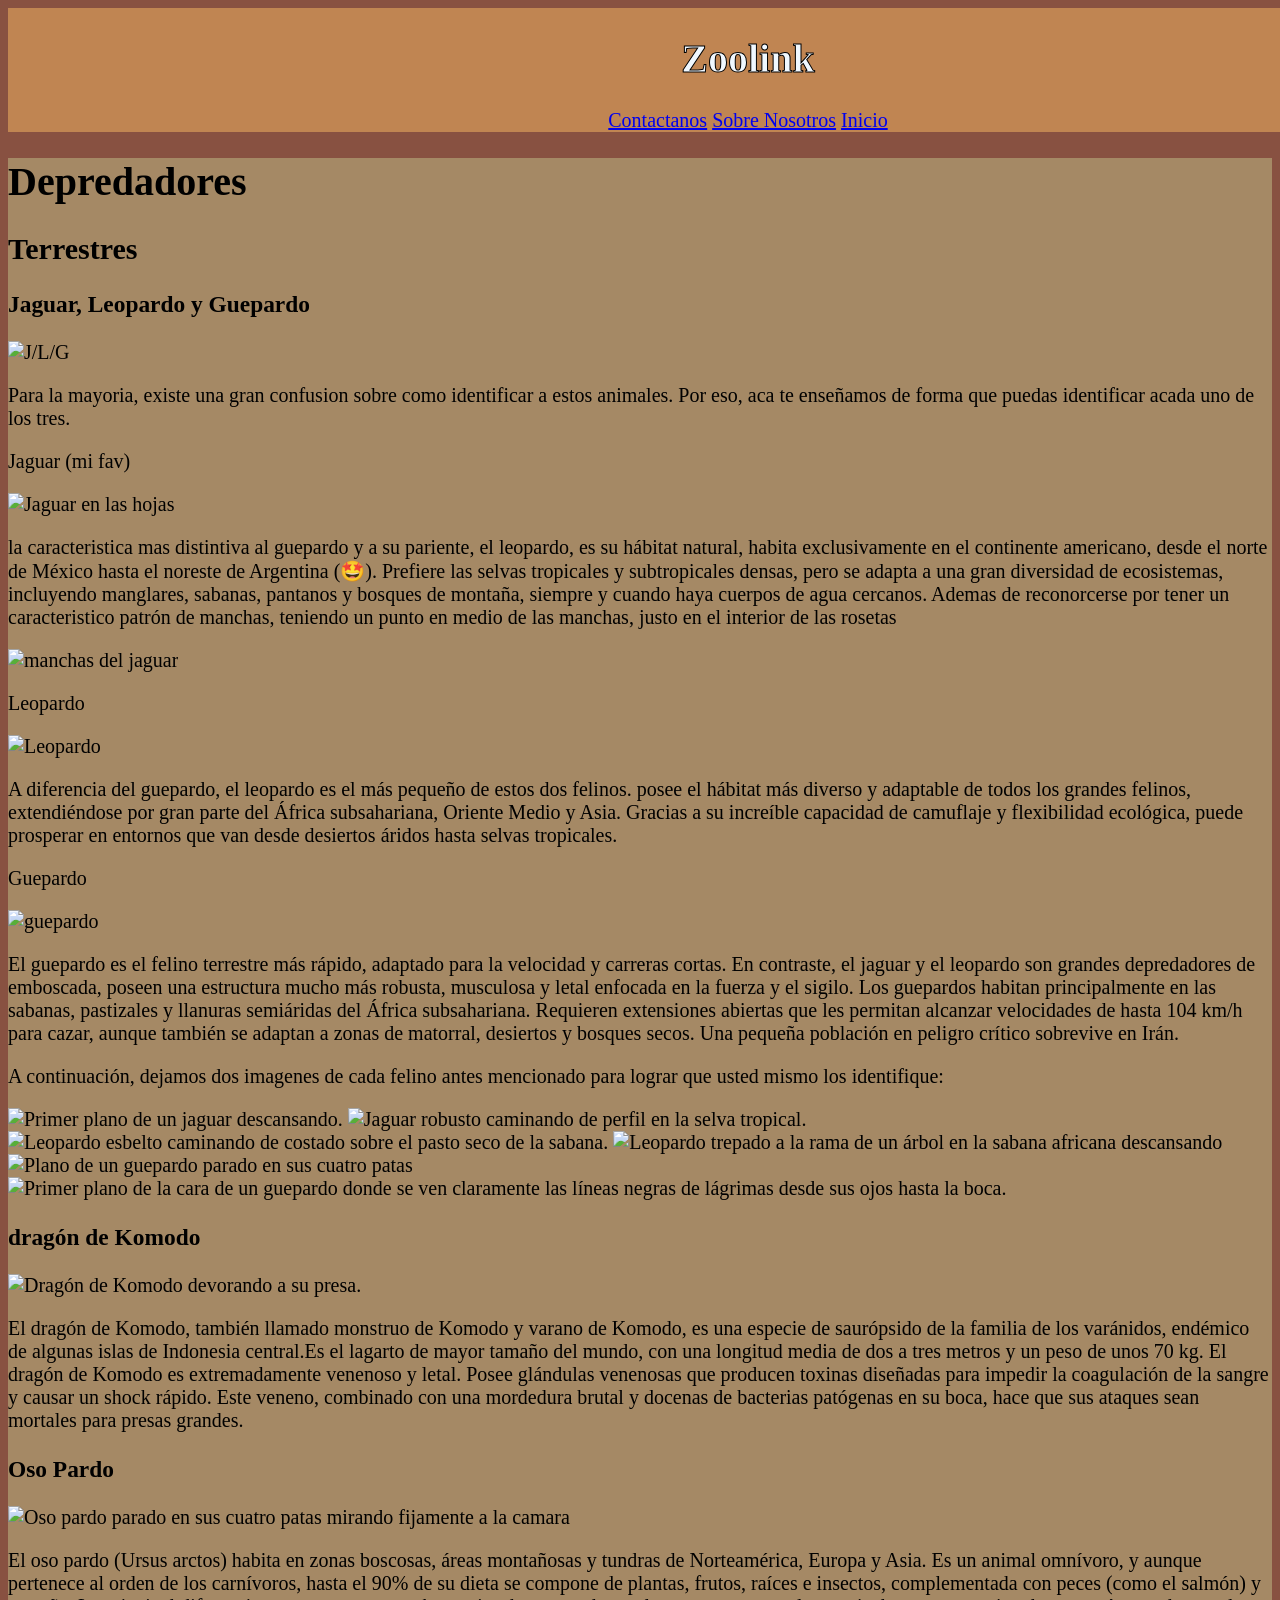
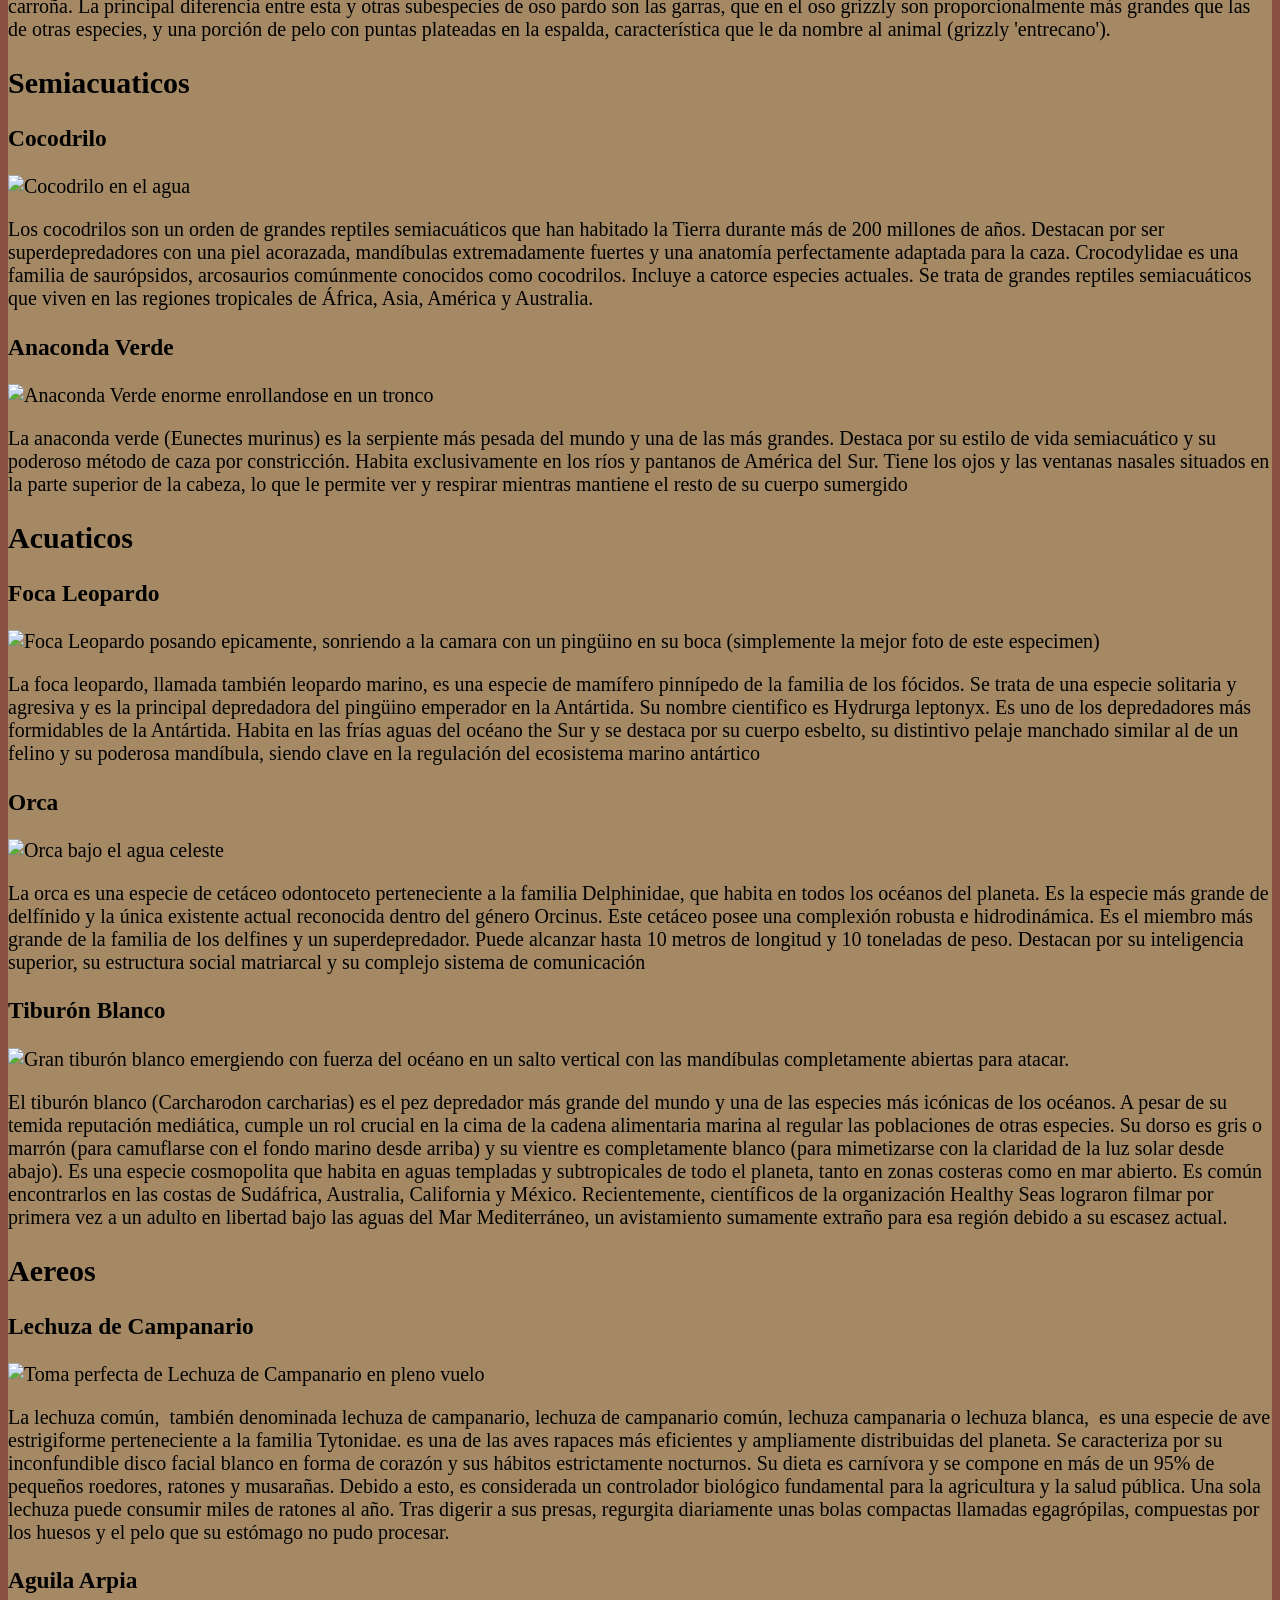
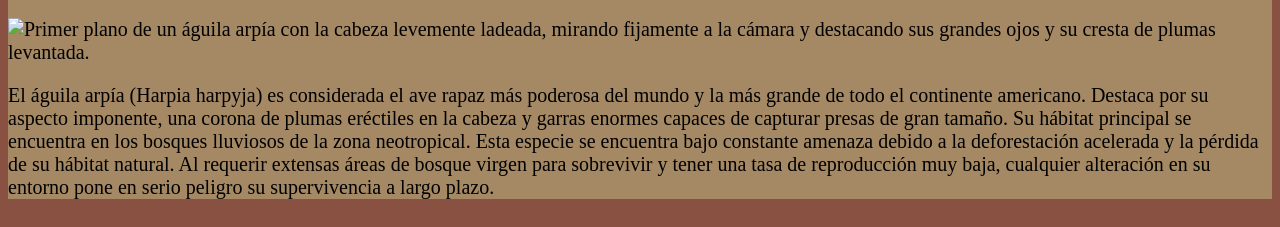
==== Proyecto Ñanco/productos.html @ e9314c44 "Add files via upload" ====
<!DOCTYPE html>
<html lang="en">

<head>
    <meta charset="UTF-8">
    <meta name="viewport" content="width=device-width, initial-scale=1.0">
    <title>Document</title>
    <link rel="stylesheet" href="productos.css">
</head>

<body>
    <header>
        <h1 class="titulo-pag">Zoolink</h1>
        <nav>
            <a href="contacto.html">Contactanos</a>
            <a href="nosotros.html">Sobre Nosotros</a>
            <a href="index.html">Inicio</a>
        </nav>
    </header>
    <main>
        <h1>Depredadores</h1>
        <section>
            <h2>Terrestres</h2>
            <section class="Terrestres">
                <h3>Jaguar, Leopardo y Guepardo</h3>
                <img src="https://encrypted-tbn0.gstatic.com/images?q=tbn:ANd9GcQMwwLaTDltSaX-v9i5STh6gUPKN82T6xVnOQ&s"
                    alt="J/L/G">
                <p>Para la mayoria, existe una gran confusion sobre como identificar a estos animales. Por eso, aca te
                    enseñamos de forma que puedas identificar acada uno de los tres.</p>
                <article class="Jaguar">
                    <p>Jaguar (mi fav)</p>
                    <img class="jaguar"
                        src="https://as1.ftcdn.net/v2/jpg/01/29/82/68/1000_F_129826834_cgeIt3BZYt9BKExiE9lWkC7UjCv89icc.jpg"
                        alt="Jaguar en las hojas">
                    <p>la caracteristica mas distintiva al guepardo y a su pariente, el leopardo, es su hábitat natural,
                        habita exclusivamente en el continente americano, desde el norte de México hasta el noreste de
                        Argentina (🤩). Prefiere las selvas tropicales y subtropicales densas, pero se adapta a una gran
                        diversidad de ecosistemas, incluyendo manglares, sabanas, pantanos y bosques de montaña, siempre
                        y cuando haya cuerpos de agua cercanos. Ademas de reconorcerse por tener un caracteristico
                        patrón
                        de manchas, teniendo un punto en medio de las manchas, justo en el interior de las rosetas
                    </p>
                    <img class="manchas_jaguar"
                        src="https://i0.wp.com/notiruya.com/wp-content/uploads/2019/05/1135-yaguarete-pelaje.jpg?resize=600%2C600&ssl=1"
                        alt="manchas del jaguar">
                </article>
                <article class="leopardo">
                    <p>Leopardo</p>
                    <img class="Leopardo"
                        src="https://imagenes.elpais.com/resizer/v2/SP7B5XO4FZCIRBOEGTXNUTR4LM.jpg?auth=4bf8b2d5c5d05cd85de1ae80558f1f00c3a08702903e17259893b63d5e70823a&width=1960&height=1470&smart=true"
                        alt="Leopardo">
                    <p>A diferencia del guepardo, el leopardo es el más pequeño de estos dos felinos. posee el hábitat
                        más
                        diverso y adaptable de todos los grandes felinos, extendiéndose por gran parte del África
                        subsahariana,
                        Oriente Medio y Asia. Gracias a su increíble capacidad de camuflaje y flexibilidad ecológica,
                        puede prosperar
                        en entornos que van desde desiertos áridos hasta selvas tropicales.</p>
                </article>
                <article class="guepardo">
                    <p>Guepardo</p>
                    <img class="Guepardo"
                        src="https://i0.wp.com/aacclarebeliondeltalento.com/wp-content/uploads/2022/07/21_guepardo.png?fit=1200%2C800&ssl=1"
                        alt="guepardo">
                    <p>El guepardo es el felino terrestre más rápido, adaptado para la velocidad y carreras cortas. En
                        contraste, el jaguar y el leopardo son grandes depredadores de emboscada, poseen una estructura
                        mucho más robusta, musculosa y letal enfocada en la fuerza y el sigilo.
                        Los guepardos habitan principalmente en las sabanas, pastizales y llanuras semiáridas del África
                        subsahariana. Requieren extensiones abiertas que les permitan alcanzar velocidades de hasta 104
                        km/h para cazar, aunque también se adaptan a zonas de matorral, desiertos y bosques secos. Una
                        pequeña población en peligro crítico sobrevive en Irán.</p>
                </article>
                <p> A continuación, dejamos dos imagenes de cada felino antes mencionado para lograr que usted mismo los
                    identifique:</p>
                <section class="imagenes_fel">
                    <img src="https://cdn.prod.website-files.com/68b49f78e2ebd20e1dd73f8f/6904c07465d1daf92fbc7624_zoo-guadeloupe-animaux-mammiferes-jaguar-keeza-01.jpg"
                        alt="Primer plano de un jaguar descansando.">
                    <img src="https://static.wikia.nocookie.net/reinoanimalia/images/4/41/Napo-the-jaguar-at-chester-zoo-by-Steve-Rawlins-10.jpg/revision/latest/scale-to-width-down/1200?cb=20250915214348&path-prefix=es"
                        alt="Jaguar robusto caminando de perfil en la selva tropical.">
                    <img src="https://encrypted-tbn0.gstatic.com/images?q=tbn:ANd9GcRg_nTeBcoHN-jROBnVJSrQebrBApXMhB9aPQ&s"
                        alt="Leopardo esbelto caminando de costado sobre el pasto seco de la sabana.">
                    <img src="https://cdn0.ecologiaverde.com/es/posts/5/0/7/leopardo_5705_orig.jpg"
                        alt="Leopardo trepado a la rama de un árbol en la sabana africana descansando">
                    <img src="https://encrypted-tbn0.gstatic.com/images?q=tbn:ANd9GcQ4J0B246nx4ot-3jHD6YSXRujwknYX4pA7rQ&s"
                        alt="Plano de un guepardo parado en sus cuatro patas">
                    <img src="https://static.nationalgeographicla.com/files/styles/image_3200/public/mm9949_220606_003149.webp?w=760&h=1140&p=right"
                        alt="Primer plano de la cara de un guepardo donde se ven claramente las líneas negras de lágrimas desde sus ojos hasta la boca.">
                </section>
                <article>
                    <h3>dragón de Komodo</h3>
                    <img src="https://www.komodoluxury.com/wp-content/uploads/2025/08/Komodo-Dragon-Komodo-Island-Tour-Komodo-Luxury14-1024x576.webp"
                        alt="Dragón de Komodo devorando a su presa.">
                    <p>El dragón de Komodo, también llamado monstruo de Komodo y varano de Komodo, es una especie de
                        saurópsido de la familia de los varánidos, endémico de algunas islas de Indonesia central.​Es
                        el lagarto de mayor tamaño del mundo, con una longitud media de dos a tres metros y un peso de
                        unos 70 kg. El dragón de Komodo es extremadamente venenoso y letal. Posee glándulas venenosas
                        que producen toxinas diseñadas para impedir la coagulación de la sangre y causar un shock
                        rápido. Este veneno, combinado con una mordedura brutal y docenas de bacterias patógenas en su
                        boca, hace que sus ataques sean mortales para presas grandes.​</p>
                </article>
                <article>
                    <h3>Oso Pardo</h3>
                    <img class="oso"
                        src="https://encrypted-tbn0.gstatic.com/images?q=tbn:ANd9GcSYXCRqcvRGnGPcPgfRq8EHOTMoFMYTIKYOzWjutedHhc9SxLJt0tsYpf9B&s=10"
                        alt="Oso pardo parado en sus cuatro patas mirando fijamente a la camara">
                    <p>El oso pardo (Ursus arctos) habita en zonas boscosas, áreas montañosas y tundras de Norteamérica,
                        Europa y Asia. Es un animal omnívoro, y aunque pertenece al orden de los carnívoros, hasta el
                        90% de su dieta se compone de plantas, frutos, raíces e insectos, complementada con peces (como
                        el salmón) y carroña. La principal diferencia entre esta y otras subespecies de oso pardo son
                        las garras, que en el oso grizzly son proporcionalmente más grandes que las de otras especies, y
                        una porción de pelo con puntas plateadas en la espalda, característica que le da nombre al
                        animal (grizzly 'entrecano').</p>
                </article>
            </section>
            <section>
                <h2>
                    Semiacuaticos</h2>
                <article>
                    <h3>Cocodrilo</h3>
                    <img src="https://upload.wikimedia.org/wikipedia/commons/f/f2/Crocodylus_acutus_mexico_02-edit1.jpg"
                        alt="Cocodrilo en el agua">
                    <p>Los cocodrilos son un orden de grandes reptiles semiacuáticos que han habitado la Tierra
                        durante más de 200 millones de años. Destacan por ser superdepredadores con una piel
                        acorazada, mandíbulas extremadamente fuertes y una anatomía perfectamente adaptada para la
                        caza. Crocodylidae es una familia de saurópsidos, arcosaurios comúnmente conocidos como
                        cocodrilos.​ Incluye a catorce especies actuales.​ Se trata de grandes reptiles semiacuáticos
                        que viven en las regiones tropicales de África, Asia, América y Australia.</p>
                </article>
                <article>
                    <h3>Anaconda Verde</h3>
                    <img class="anaconda"
                        src="https://preview.redd.it/do-you-think-larger-snakes-such-as-the-green-anaconda-will-v0-xqthr6wq8kj31.jpg?width=640&crop=smart&auto=webp&s=3b1438b681d2cdb5e24ff71c1a1bda63c79dc026"
                        alt="Anaconda Verde enorme enrollandose en un tronco">
                    <p>La anaconda verde (Eunectes murinus) es la serpiente más pesada del mundo y una de las más
                        grandes. Destaca por su estilo de vida semiacuático y su poderoso método de caza por
                        constricción. Habita exclusivamente en los ríos y pantanos de América del Sur. Tiene los ojos y
                        las ventanas nasales situados en la parte superior de la cabeza, lo que le permite ver y
                        respirar mientras mantiene el resto de su cuerpo sumergido</p>
                </article>

            </section>
            <section>
                <h2>Acuaticos</h2>
                <article>
                    <h3>Foca Leopardo</h3>
                    <img src="https://blognasua.wordpress.com/wp-content/uploads/2015/05/paul-nicklen-leopard-seal-011.jpg"
                        alt="Foca Leopardo posando epicamente, sonriendo a la camara con un pingüino en su boca (simplemente la mejor foto de este especimen)">
                    <p>La foca leopardo, llamada también leopardo marino, es una especie de mamífero pinnípedo de la
                        familia de los fócidos.​ Se trata de una especie solitaria y agresiva y es la principal
                        depredadora del pingüino emperador en la Antártida. Su nombre cientifico es Hydrurga leptonyx.
                        Es uno de los depredadores más formidables de la Antártida. Habita en las frías aguas del océano
                        the Sur y se destaca por su cuerpo esbelto, su distintivo pelaje manchado similar al de un
                        felino y su poderosa mandíbula, siendo clave en la regulación del ecosistema marino antártico
                    </p>
                </article>
                <article>
                    <h3>Orca</h3>
                    <img src="https://bluewaveadventures.com/wp-content/uploads/2023/08/AdobeStock_332631677-1024x683-1.jpeg"
                        alt="Orca bajo el agua celeste">
                    <p>La orca es una especie de cetáceo odontoceto perteneciente a la familia Delphinidae, que habita
                        en todos los océanos del planeta. Es la especie más grande de delfínido y la única existente
                        actual reconocida dentro del género Orcinus. Este cetáceo posee una complexión robusta e
                        hidrodinámica. Es el miembro más grande de la familia de los delfines y un superdepredador.
                        Puede alcanzar hasta 10 metros de longitud y 10 toneladas de peso. Destacan por su inteligencia
                        superior, su estructura social matriarcal y su complejo sistema de comunicación</p>
                </article>
                <article>
                    <h3>Tiburón Blanco</h3>
                    <img src="https://static.wikia.nocookie.net/acam/images/7/7b/1509080210_tiburon_blanco6.jpg/revision/latest?cb=20121007110219&path-prefix=es"
                        alt="Gran tiburón blanco emergiendo con fuerza del océano en un salto vertical con las mandíbulas completamente abiertas para atacar.">
                    <p>El tiburón blanco (Carcharodon carcharias) es el pez depredador más grande del mundo y una de las
                        especies más icónicas de los océanos. A pesar de su temida reputación mediática, cumple un rol
                        crucial en la cima de la cadena alimentaria marina al regular las poblaciones de otras especies.
                        Su dorso es gris o marrón (para camuflarse con el fondo marino desde arriba) y su vientre es
                        completamente blanco (para mimetizarse con la claridad de la luz solar desde abajo). Es una
                        especie cosmopolita que habita en aguas templadas y subtropicales de todo el planeta, tanto en
                        zonas costeras como en mar abierto. Es común encontrarlos en las costas de Sudáfrica, Australia,
                        California y México. Recientemente, científicos de la organización Healthy Seas lograron filmar
                        por primera vez a un adulto en libertad bajo las aguas del Mar Mediterráneo, un avistamiento
                        sumamente extraño para esa región debido a su escasez actual.</p>
                </article>
            </section>
            <section>
                <h2>Aereos</h2>
                <article>
                    <h3>Lechuza de Campanario</h3>
                    <img src="https://encrypted-tbn0.gstatic.com/images?q=tbn:ANd9GcTCZm6aDfqjT4qPBIujgMrE_M2vI7s909Ropo5Aq03fARCJAemhbMpkgPQ&s=10"
                        alt="Toma perfecta de Lechuza de Campanario en pleno vuelo">
                    <p>La lechuza común, ​ también denominada lechuza de campanario, lechuza de campanario común,
                        lechuza campanaria​ o lechuza blanca, ​ es una especie de ave estrigiforme perteneciente a la
                        familia Tytonidae. es una de las aves rapaces más eficientes y ampliamente distribuidas del
                        planeta. Se caracteriza por su inconfundible disco facial blanco en forma de corazón y sus
                        hábitos estrictamente nocturnos. Su dieta es carnívora y se compone en más de un 95% de pequeños
                        roedores, ratones y musarañas. Debido a esto, es considerada un controlador biológico
                        fundamental para la agricultura y la salud pública. Una sola lechuza puede consumir miles de
                        ratones al año. Tras digerir a sus presas, regurgita diariamente unas bolas compactas llamadas
                        egagrópilas, compuestas por los huesos y el pelo que su estómago no pudo procesar.</p>
                </article>
                <article>
                    <h3>Aguila Arpia</h3>
                    <img class="arpia"
                        src="https://encrypted-tbn0.gstatic.com/images?q=tbn:ANd9GcTl4IlkvSFGiQZVd8kVgICRdb9D_n6t6aJrW4YgkBjnNC8ACEKPAnXHHVY&s=10"
                        alt="Primer plano de un águila arpía con la cabeza levemente ladeada, mirando fijamente a la cámara y destacando sus grandes ojos y su cresta de plumas levantada.">
                    <p>El águila arpía (Harpia harpyja) es considerada el ave rapaz más poderosa del mundo y la más
                        grande de todo el continente americano. Destaca por su aspecto imponente, una corona de plumas
                        eréctiles en la cabeza y garras enormes capaces de capturar presas de gran tamaño. Su hábitat
                        principal se encuentra en los bosques lluviosos de la zona neotropical. Esta especie se
                        encuentra bajo constante amenaza debido a la deforestación acelerada y la pérdida de su hábitat
                        natural. Al requerir extensas áreas de bosque virgen para sobrevivir y tener una tasa de
                        reproducción muy baja, cualquier alteración en su entorno pone en serio peligro su supervivencia
                        a largo plazo.</p>
                </article>
            </section>
        </section>


    </main>
</body>

</html>
---- Proyecto Ñanco/productos.css ----
body {
    background-color: #885141;
}
.titulo-pag {
    text-align: center;
    color: aliceblue;
    -webkit-text-stroke: 1px rgb(0, 0, 0);
    font-size: 40px;
}
body {
    display: block;
    font-size: 20px;
    justify-content: center;
    align-content: center;
    flex-direction: column;
    align-items: end;
}
.lista {
    align-items: flex-end;
    display: flex;
    justify-content: space-between;
}
header {
    background-color: #C08552;
    width: 1480px;
    display: flex;
    justify-content: space-around;
    flex-direction: column;
    align-items: center;
    justify-content: space-around;
}
main {
    background-color: #a58965;
}
img {
    width: 450px;
    height: 250px;
}
div {
    width: 1500px;
    display: flex;
    justify-content: space-around;
    justify-content: center;
    align-items: center;
}
.jaguar {
    width: 200px;
    height: 250px;
}
.manchas_jaguar {
    width: 150px;
    height: 100px;
}
.Leopardo {
    width: 200px;
    height: 200px;
}
.Guepardo {
    width: 300px;
    height: 200px;
}
.oso {
    width: 300px;
    height: 300px;
}
.anaconda {
    width: 400px;
    height: 350px;
}
.arpia {
    width: 220px;
    height: 300px;
}
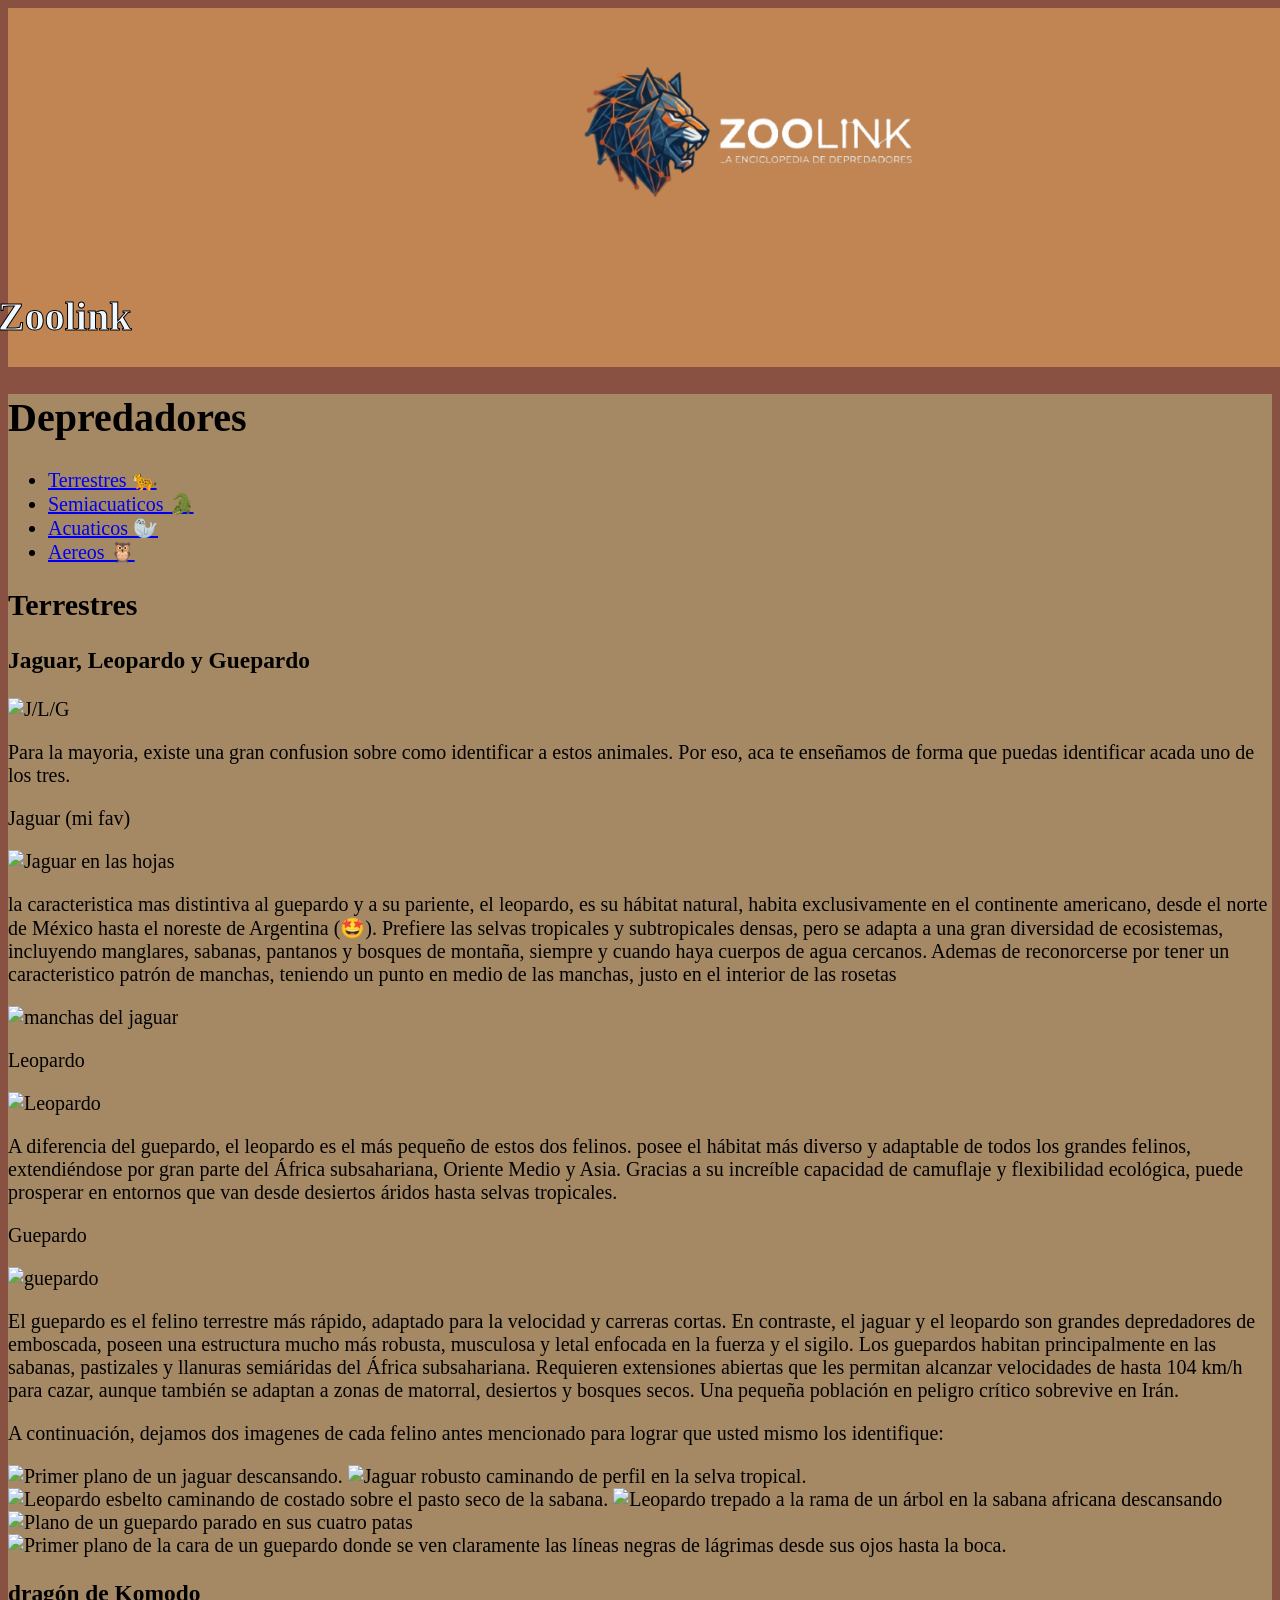
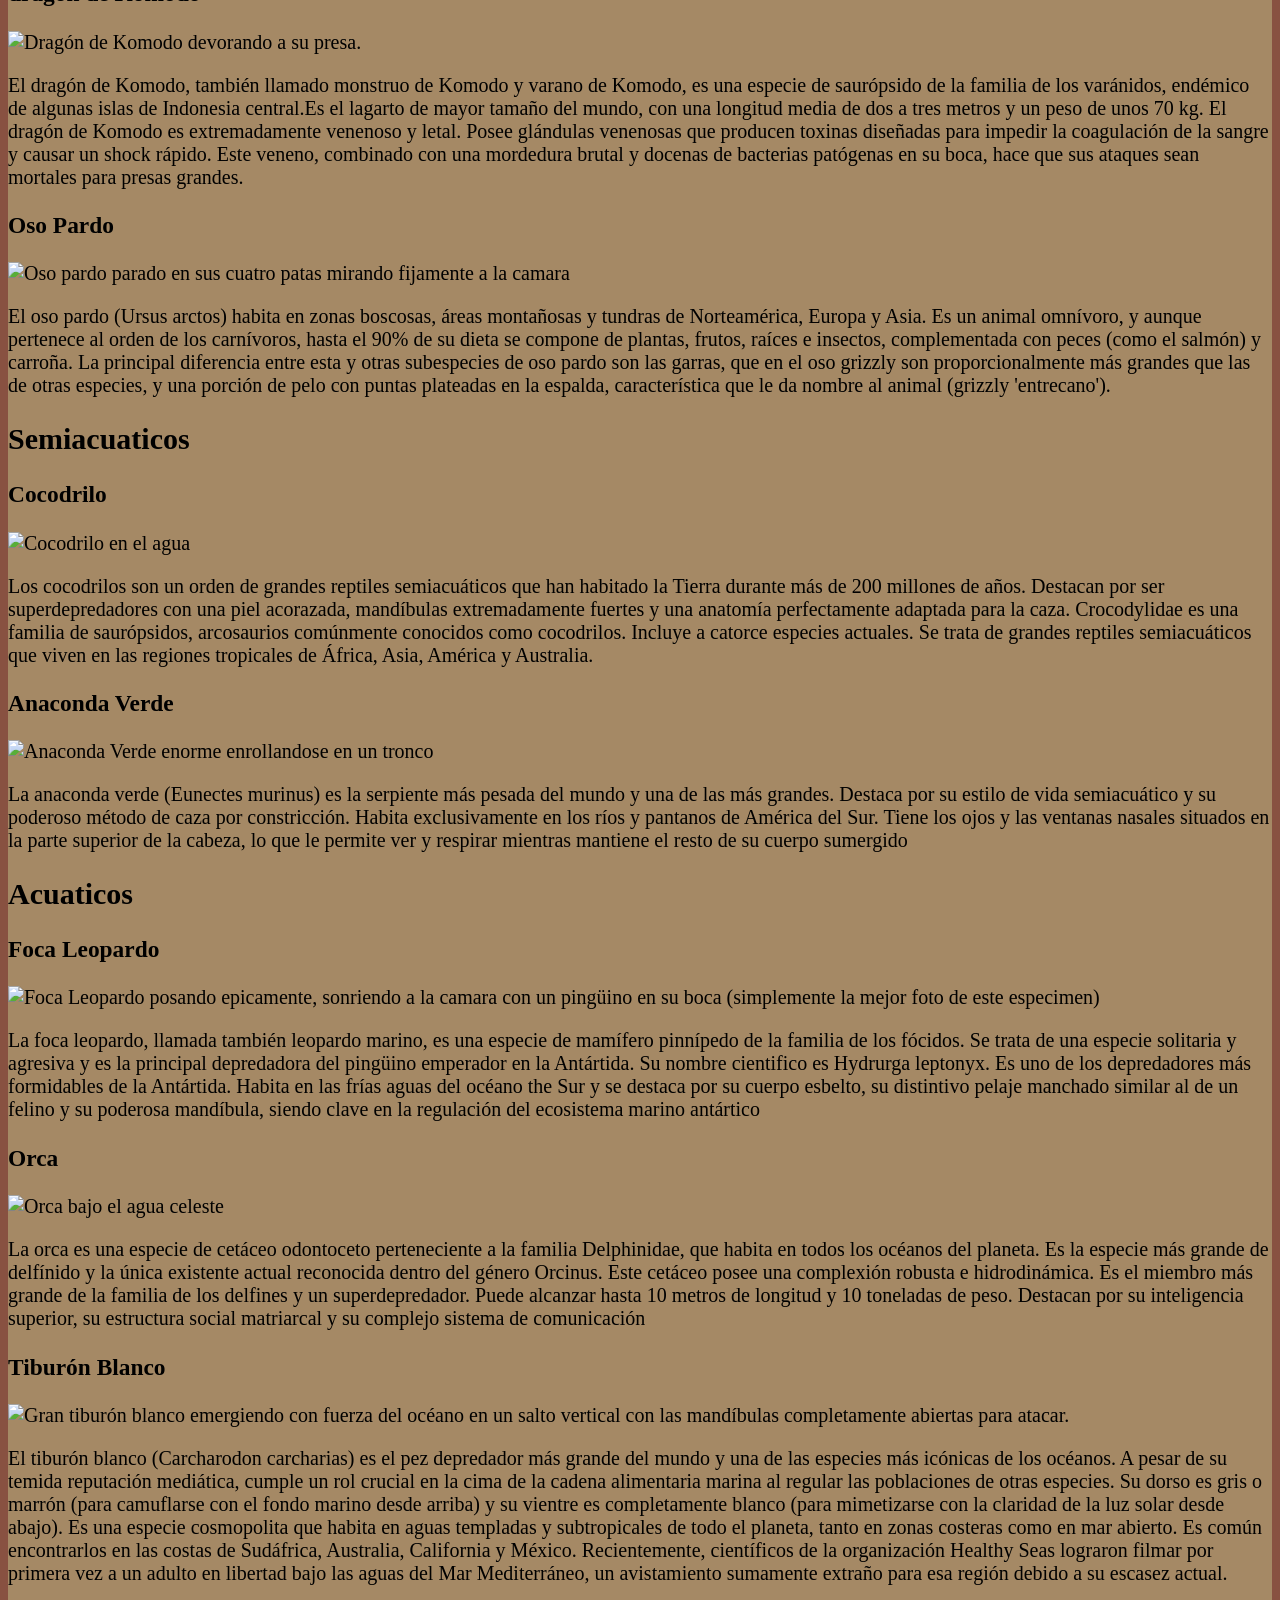
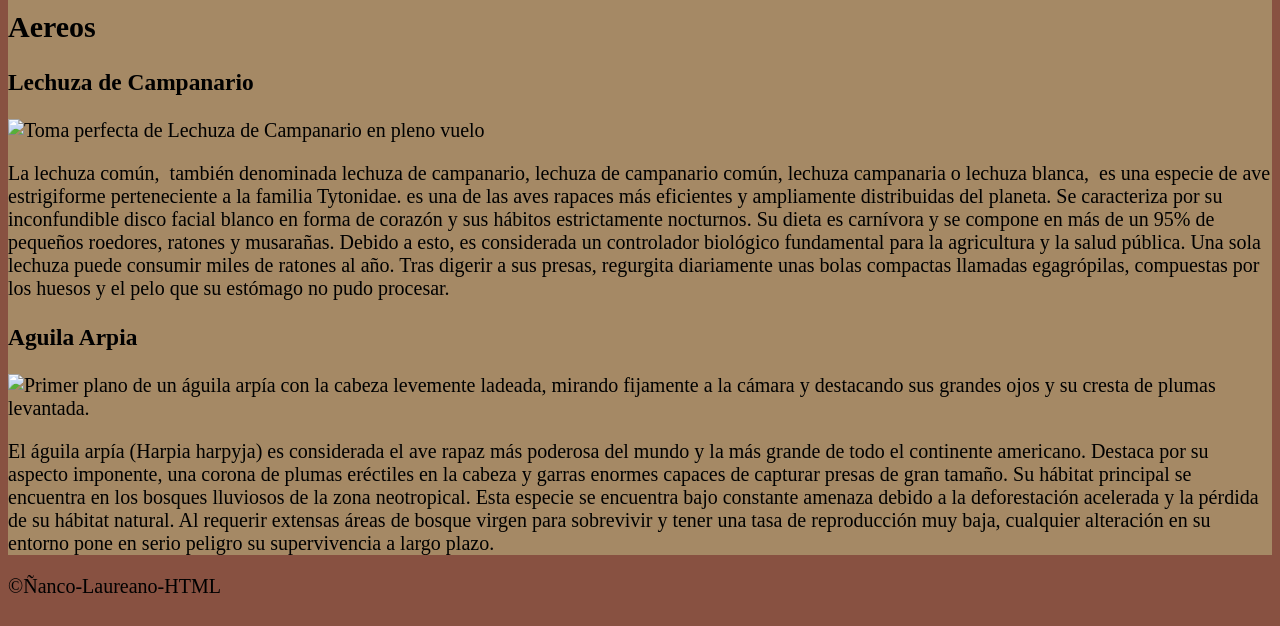
==== commit 3871851c: "Add files via upload" ====
--- a/Proyecto Ñanco/productos.html
+++ b/Proyecto Ñanco/productos.html
@@ -10,18 +10,31 @@
 
 <body>
     <header>
+        <img class="logo" src="images/descarga.png" alt="logo">
+        <div class="lista">
         <h1 class="titulo-pag">Zoolink</h1>
         <nav>
-            <a href="contacto.html">Contactanos</a>
-            <a href="nosotros.html">Sobre Nosotros</a>
-            <a href="index.html">Inicio</a>
+            <ul>
+                <li><a href="contacto.html">Contactanos</a></li>
+                <li><a href="nosotros.html">Sobre Nosotros</a></li>
+                <li><a href="index.html">Inicio</a></li>
+            </ul>
         </nav>
+        </div>
     </header>
     <main>
         <h1>Depredadores</h1>
         <section>
+            <nav>
+                <ul>
+                <li><a href="#Terrestres">Terrestres 🐆</a></li>
+                <li><a href="#Semiacuaticos">Semiacuaticos 🐊</a></li>
+                <li><a href="#Acuaticos">Acuaticos 🦭</a></li>
+                <li><a href="#Aereos">Aereos 🦉</a></li>
+                </ul>
+            </nav>
             <h2>Terrestres</h2>
-            <section class="Terrestres">
+            <section class="Terrestres" id="Terrestres">
                 <h3>Jaguar, Leopardo y Guepardo</h3>
                 <img src="https://encrypted-tbn0.gstatic.com/images?q=tbn:ANd9GcQMwwLaTDltSaX-v9i5STh6gUPKN82T6xVnOQ&s"
                     alt="J/L/G">
@@ -112,7 +125,7 @@
                         animal (grizzly 'entrecano').</p>
                 </article>
             </section>
-            <section>
+            <section id="Semiacuaticos">
                 <h2>
                     Semiacuaticos</h2>
                 <article>
@@ -139,7 +152,7 @@
                 </article>
 
             </section>
-            <section>
+            <section id="Acuaticos">
                 <h2>Acuaticos</h2>
                 <article>
                     <h3>Foca Leopardo</h3>
@@ -164,7 +177,7 @@
                         Puede alcanzar hasta 10 metros de longitud y 10 toneladas de peso. Destacan por su inteligencia
                         superior, su estructura social matriarcal y su complejo sistema de comunicación</p>
                 </article>
-                <article>
+                <article >
                     <h3>Tiburón Blanco</h3>
                     <img src="https://static.wikia.nocookie.net/acam/images/7/7b/1509080210_tiburon_blanco6.jpg/revision/latest?cb=20121007110219&path-prefix=es"
                         alt="Gran tiburón blanco emergiendo con fuerza del océano en un salto vertical con las mandíbulas completamente abiertas para atacar.">
@@ -180,7 +193,7 @@
                         sumamente extraño para esa región debido a su escasez actual.</p>
                 </article>
             </section>
-            <section>
+            <section id="Aereos">
                 <h2>Aereos</h2>
                 <article>
                     <h3>Lechuza de Campanario</h3>
@@ -215,6 +228,9 @@
 
 
     </main>
+    <footer>
+        <p class="copy">©Ñanco-Laureano-HTML</p>
+    </footer>
 </body>
 
 </html>
